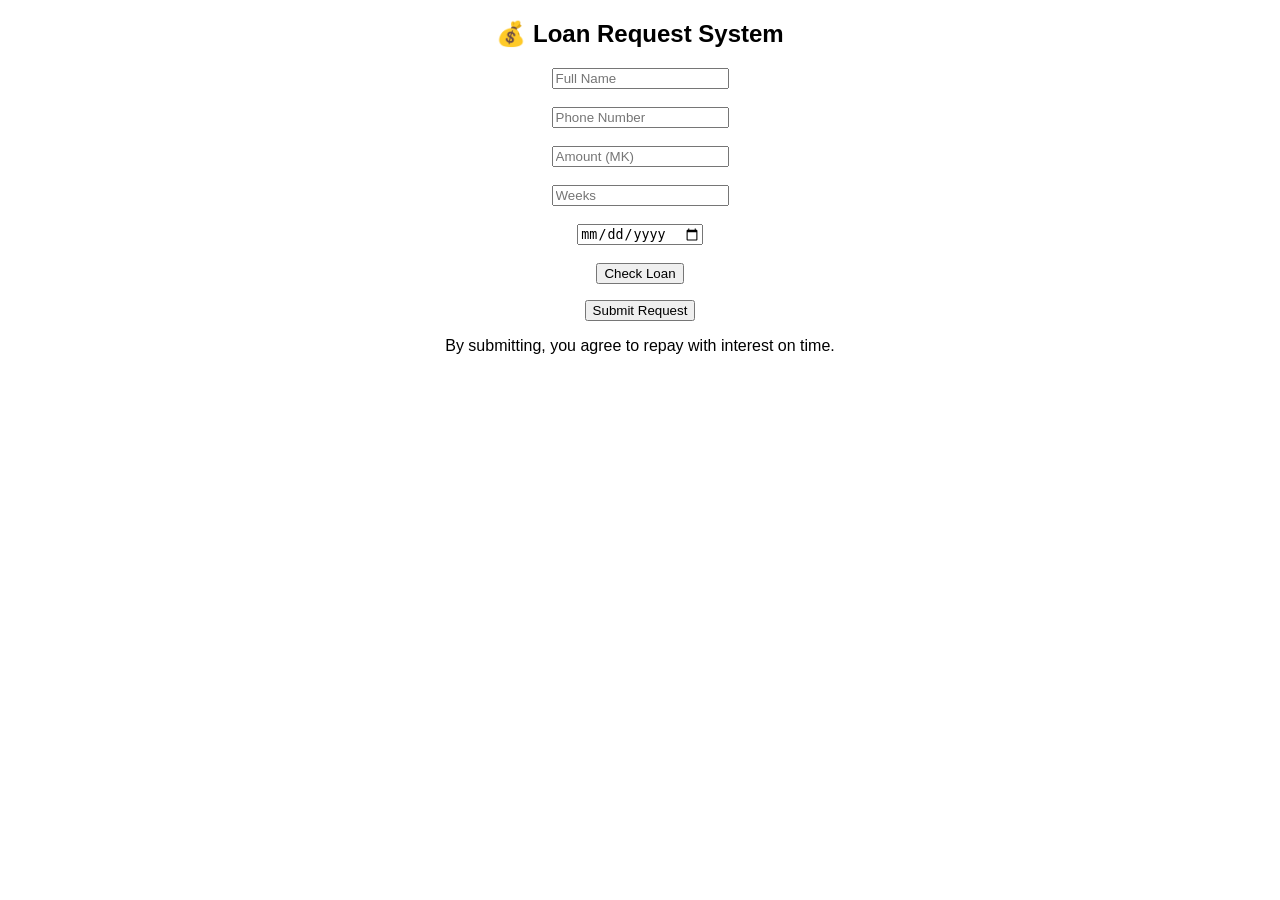
==== index.html @ 3e7a0f59 "Add files via upload" ====
<!DOCTYPE html>
<html>
<head>
  <title>Loan Request</title>
  <link rel="stylesheet" href="style.css">
</head>
<body>

<h2>💰 Loan Request System</h2>

<input id="name" placeholder="Full Name"><br><br>
<input id="phone" placeholder="Phone Number"><br><br>
<input id="amount" type="number" placeholder="Amount (MK)"><br><br>
<input id="duration" type="number" placeholder="Weeks"><br><br>
<input id="date" type="date"><br><br>

<button onclick="calculate()">Check Loan</button>

<p id="result"></p>

<button onclick="send()">Submit Request</button>

<p class="terms">
By submitting, you agree to repay with interest on time.
</p>

<script src="script.js"></script>

</body>
</html>
---- style.css ----
body {
  text-align: center;
  font-family: Arial;
}
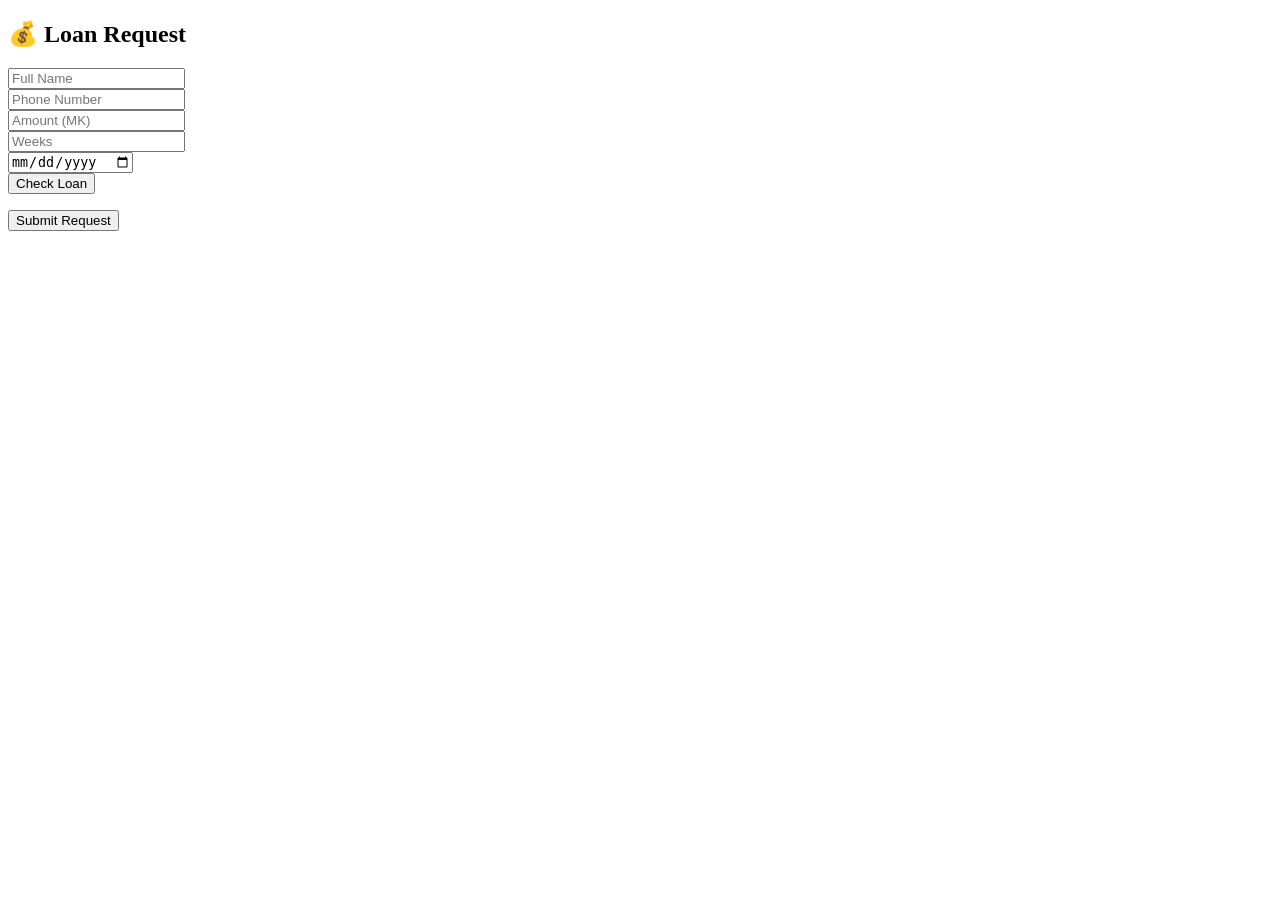
==== commit a6f3160c: "Update index.html" ====
--- a/index.html
+++ b/index.html
@@ -1,18 +1,18 @@
 <!DOCTYPE html>
 <html>
 <head>
-  <title>Loan Request</title>
+  <title>Loan System</title>
   <link rel="stylesheet" href="style.css">
 </head>
 <body>
 
-<h2>💰 Loan Request System</h2>
+<h2>💰 Loan Request</h2>
 
-<input id="name" placeholder="Full Name"><br><br>
-<input id="phone" placeholder="Phone Number"><br><br>
-<input id="amount" type="number" placeholder="Amount (MK)"><br><br>
-<input id="duration" type="number" placeholder="Weeks"><br><br>
-<input id="date" type="date"><br><br>
+<input id="name" placeholder="Full Name"><br>
+<input id="phone" placeholder="Phone Number"><br>
+<input id="amount" type="number" placeholder="Amount (MK)"><br>
+<input id="duration" type="number" placeholder="Weeks"><br>
+<input id="date" type="date"><br>
 
 <button onclick="calculate()">Check Loan</button>
 
@@ -20,11 +20,7 @@
 
 <button onclick="send()">Submit Request</button>
 
-<p class="terms">
-By submitting, you agree to repay with interest on time.
-</p>
-
 <script src="script.js"></script>
 
 </body>
-</html>+</html>
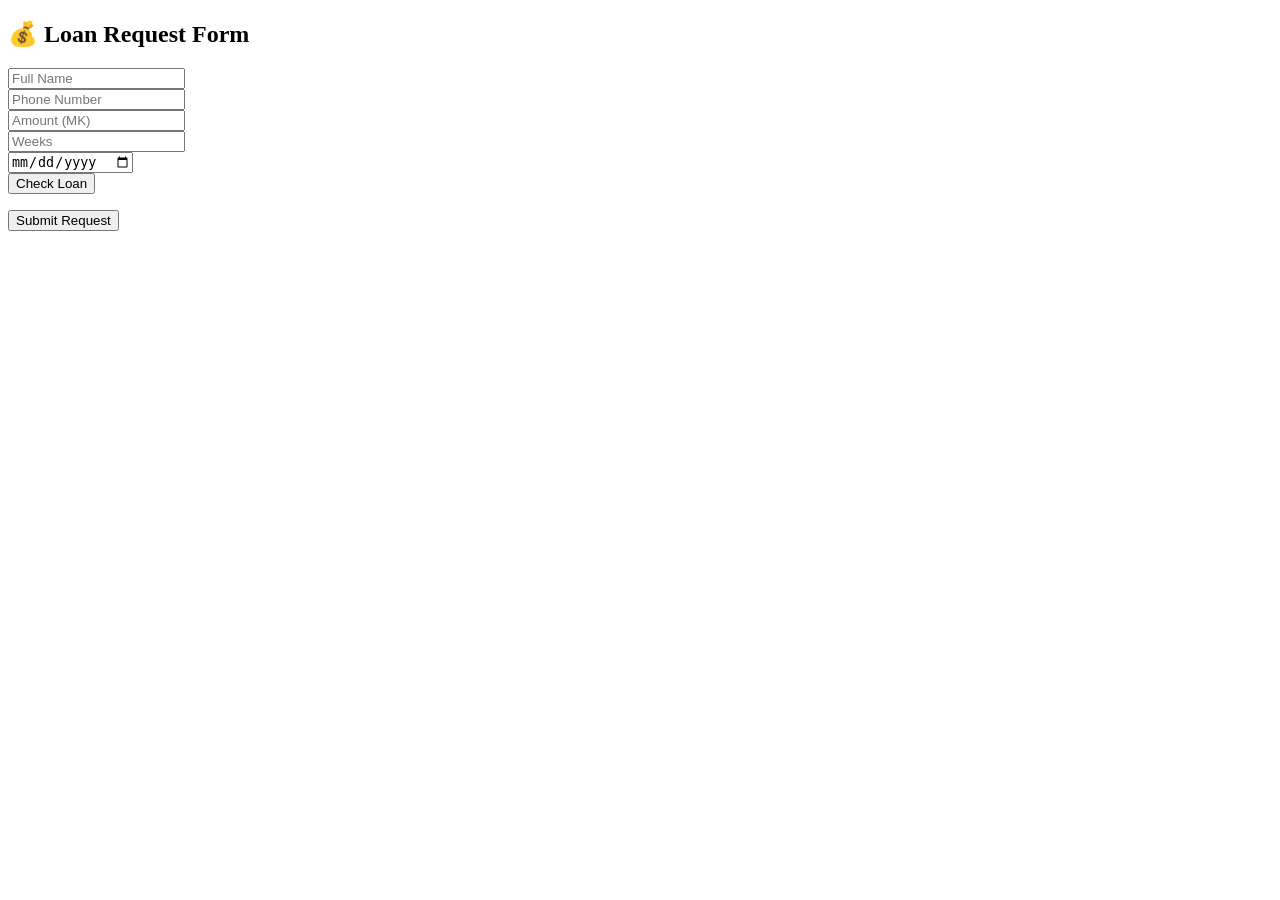
==== commit 03cbd2db: "Update index.html" ====
--- a/index.html
+++ b/index.html
@@ -1,12 +1,12 @@
 <!DOCTYPE html>
 <html>
 <head>
-  <title>Loan System</title>
+  <title>Loan Request System</title>
   <link rel="stylesheet" href="style.css">
 </head>
 <body>
 
-<h2>💰 Loan Request</h2>
+<h2>💰 Loan Request Form</h2>
 
 <input id="name" placeholder="Full Name"><br>
 <input id="phone" placeholder="Phone Number"><br>
